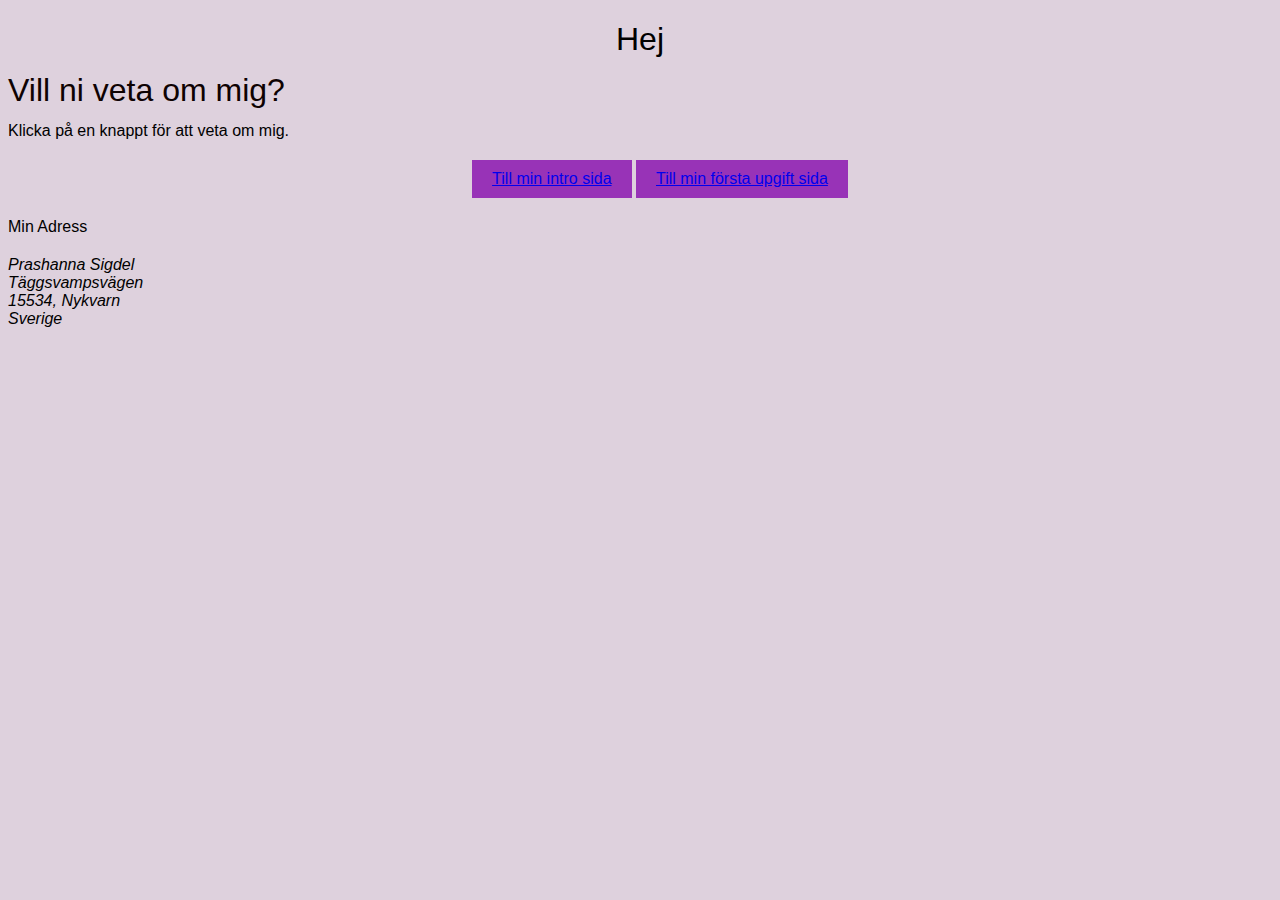
==== index.html @ 5f798d3d "nav" ====
<!DOCTYPE html>
<html lang="en">

<head>
    <meta charset="UTF-8">
    <meta http-equiv="X-UA-Compatible" content="IE=edge">
    <meta name="viewport" content="width=device-width, initial-scale=1.0">
    <link rel="stylesheet" type="text/css" href="design.css">

    <title>Ommig</title>
</head>

<body>
    <h1>Hej</h1>
    <p>Vill ni veta om mig?</p>

    <h2>Klicka på en knappt för att veta om mig.</h2>
    <nav>
       <ul>
        <button><a href="om-mig.html">Till min intro sida</a></button>
        <button><a href="upphövsman.html">Till min första upgift sida</a></button>
    </ul>

    </nav>

    <h3>Min Adress</h3>
    <address>
        Prashanna Sigdel<br>
        Täggsvampsvägen<br>
        15534, Nykvarn<br>
        Sverige
    </address>
</body>

</html>
---- design.css ----
body {
    font-family: Arial, sans-serif;
    background-color: #ded1dd;
    
}

h1, h2, h3 {
    color: #000;
    font-weight: 200;
    margin-bottom: 20px;
}

h1 {
    font-size: 2em;
    text-align: center;
    
}

h2 {

    font-size: 1em;
}

h3 {
    font-size: 1em;
}

p {
    color: #0e0202;
    font-size: 2em;
    line-height: 0;
    
}

nav {
    text-align: center;
    margin-bottom: 20px;

}


button {
    background-color: #9833b7;
    color: #3d0c0c;
    border: none;
    padding: 10px 20px;
    font-size: 16px;
    cursor: pointer;
}


address {
    font-style: italic;
}
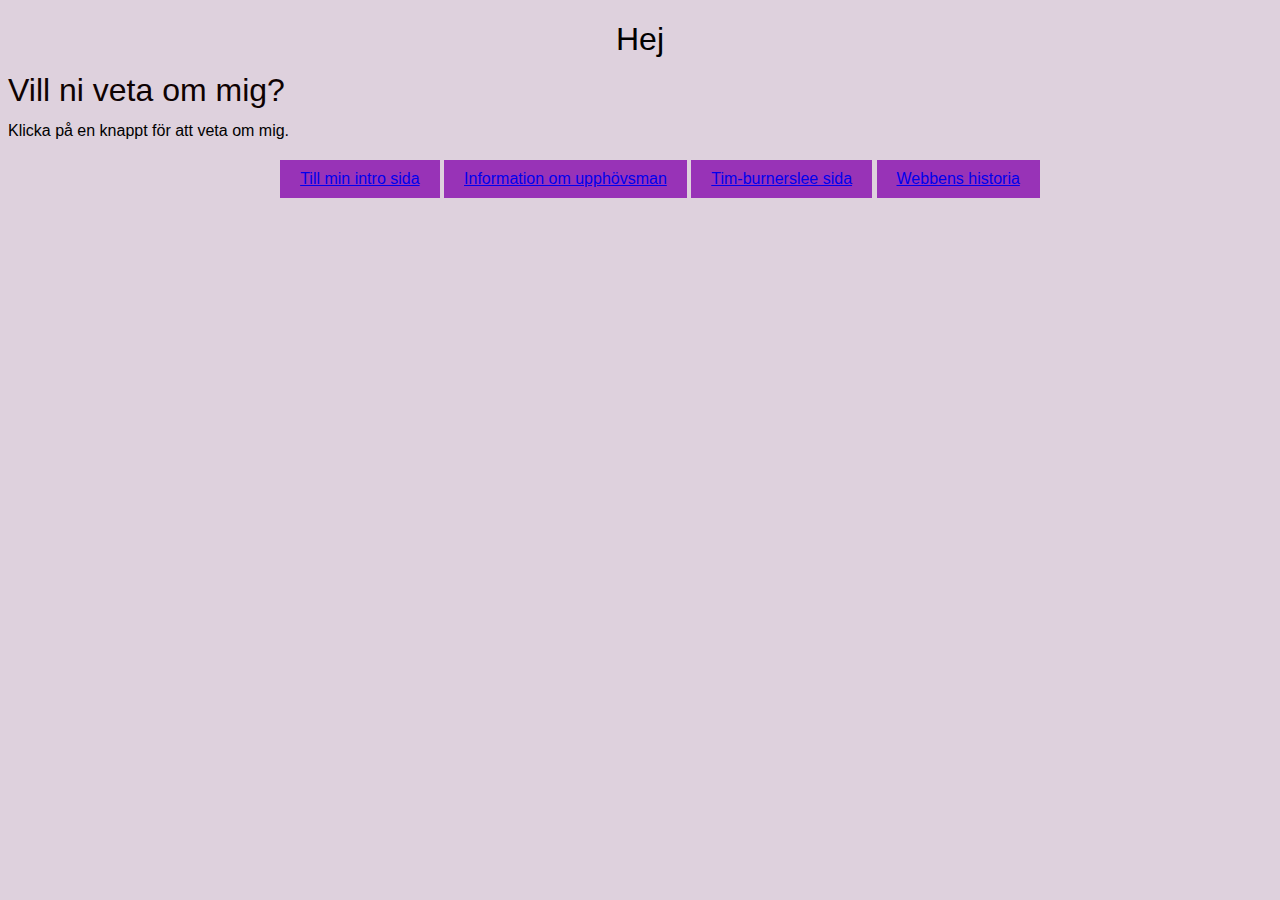
==== commit a79c204d: "navigation" ====
--- a/index.html
+++ b/index.html
@@ -17,19 +17,16 @@
     <h2>Klicka på en knappt för att veta om mig.</h2>
     <nav>
        <ul>
+
         <button><a href="om-mig.html">Till min intro sida</a></button>
-        <button><a href="upphövsman.html">Till min första upgift sida</a></button>
+        <button><a href="upphövsman.html">Information om upphövsman</a></button>
+        <button><a href="Tim-burnerlee.html">Tim-burnerslee sida</a></button>
+        <button><a href="webbens-historia.html">Webbens historia </a></button>
     </ul>
+
 
     </nav>
 
-    <h3>Min Adress</h3>
-    <address>
-        Prashanna Sigdel<br>
-        Täggsvampsvägen<br>
-        15534, Nykvarn<br>
-        Sverige
-    </address>
 </body>
 
 </html>--- a/design.css
+++ b/design.css
@@ -35,7 +35,19 @@
 nav {
     text-align: center;
     margin-bottom: 20px;
+    padding: 30px, 0px;
 
+
+}
+
+
+nav ul {
+    margin: 0;
+    display:block;
+    justify-content:space-around;
+    list-style-type: none;
+    flex-direction:column;
+    
 }
 
 
@@ -49,6 +61,3 @@
 }
 
 
-address {
-    font-style: italic;
-}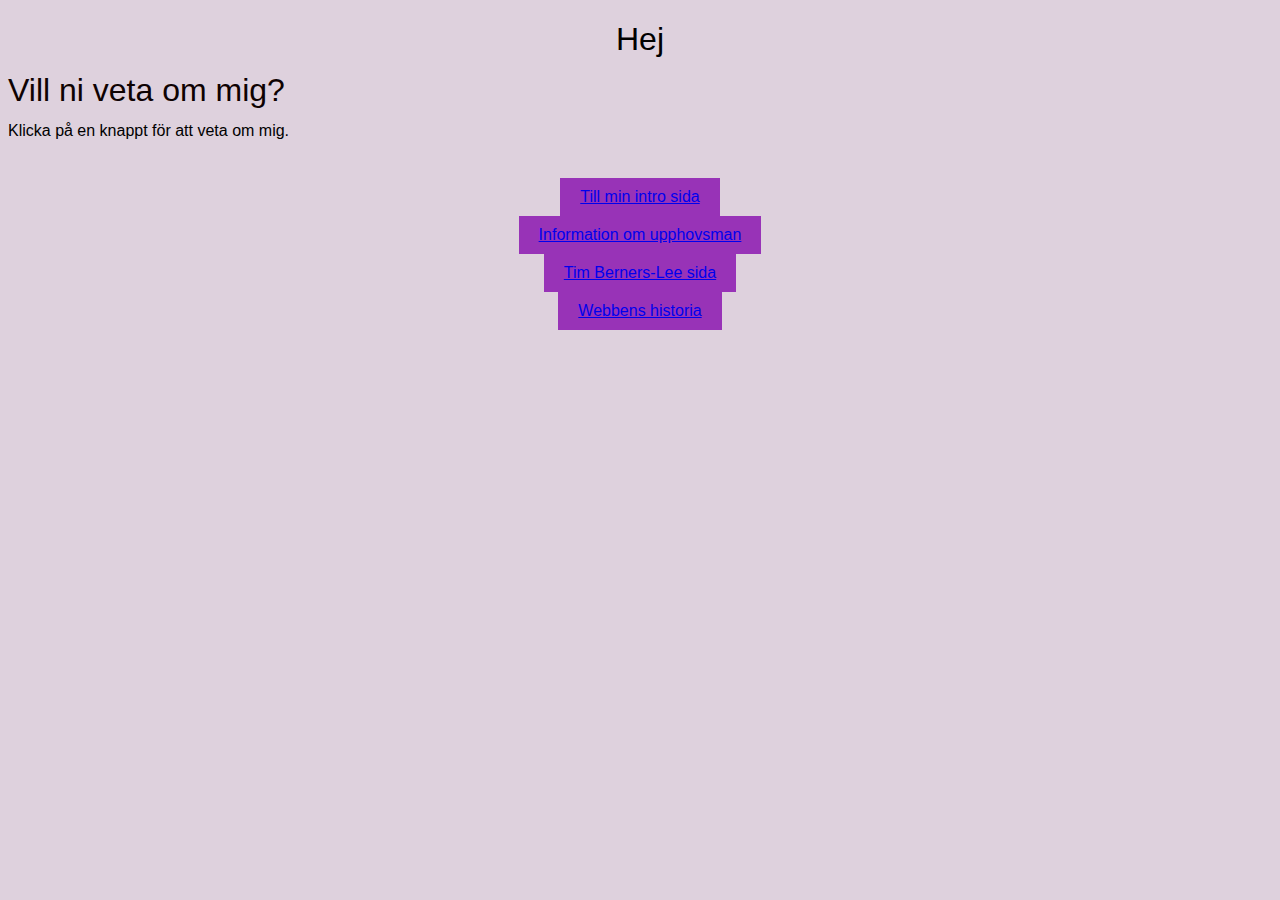
==== commit f7d3a92b: "formulart" ====
--- a/index.html
+++ b/index.html
@@ -16,16 +16,15 @@
 
     <h2>Klicka på en knappt för att veta om mig.</h2>
     <nav>
-       <ul>
-
-        <button><a href="om-mig.html">Till min intro sida</a></button>
-        <button><a href="upphövsman.html">Information om upphövsman</a></button>
-        <button><a href="Tim-burnerlee.html">Tim-burnerslee sida</a></button>
-        <button><a href="webbens-historia.html">Webbens historia </a></button>
-    </ul>
-
-
+        <ul>
+            <li><button><a href="om-mig.html">Till min intro sida</a></button></li>
+            <li><button><a href="upphovsman.html">Information om upphovsman</a></button></li>
+            <li><button><a href="Tim-Berners-Lee.html">Tim Berners-Lee sida</a></button></li>
+            <li><button><a href="webbens-historia.html">Webbens historia</a></button></li>
+        </ul>
     </nav>
+    
+    
 
 </body>
 
--- a/design.css
+++ b/design.css
@@ -43,7 +43,7 @@
 
 nav ul {
     margin: 0;
-    display:block;
+    display:inline;
     justify-content:space-around;
     list-style-type: none;
     flex-direction:column;
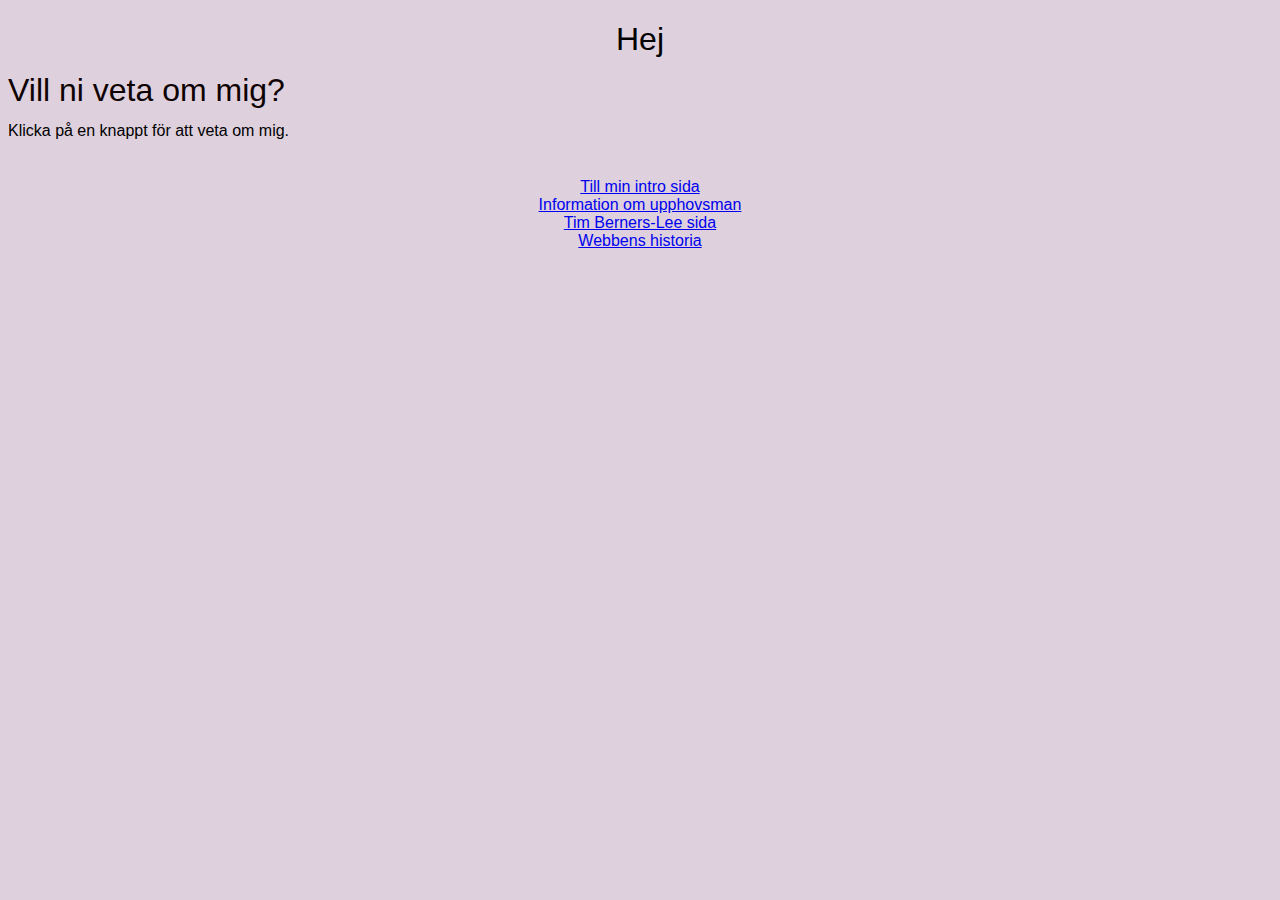
==== commit 0d7f8f24: "fixat" ====
--- a/index.html
+++ b/index.html
@@ -6,7 +6,6 @@
     <meta http-equiv="X-UA-Compatible" content="IE=edge">
     <meta name="viewport" content="width=device-width, initial-scale=1.0">
     <link rel="stylesheet" type="text/css" href="design.css">
-
     <title>Ommig</title>
 </head>
 
@@ -17,10 +16,10 @@
     <h2>Klicka på en knappt för att veta om mig.</h2>
     <nav>
         <ul>
-            <li><button><a href="om-mig.html">Till min intro sida</a></button></li>
-            <li><button><a href="upphovsman.html">Information om upphovsman</a></button></li>
-            <li><button><a href="Tim-Berners-Lee.html">Tim Berners-Lee sida</a></button></li>
-            <li><button><a href="webbens-historia.html">Webbens historia</a></button></li>
+            <li><a class="button" href="om-mig.html">Till min intro sida</a></li>
+            <li><a class="button" href="upphövsman.html">Information om upphovsman</a></li>
+            <li><a class="button" href="Tim-burnerlee.html">Tim Berners-Lee sida</a></li>
+            <li><a class="button" href="webbens-historia.html">Webbens historia</a></li>
         </ul>
     </nav>
     
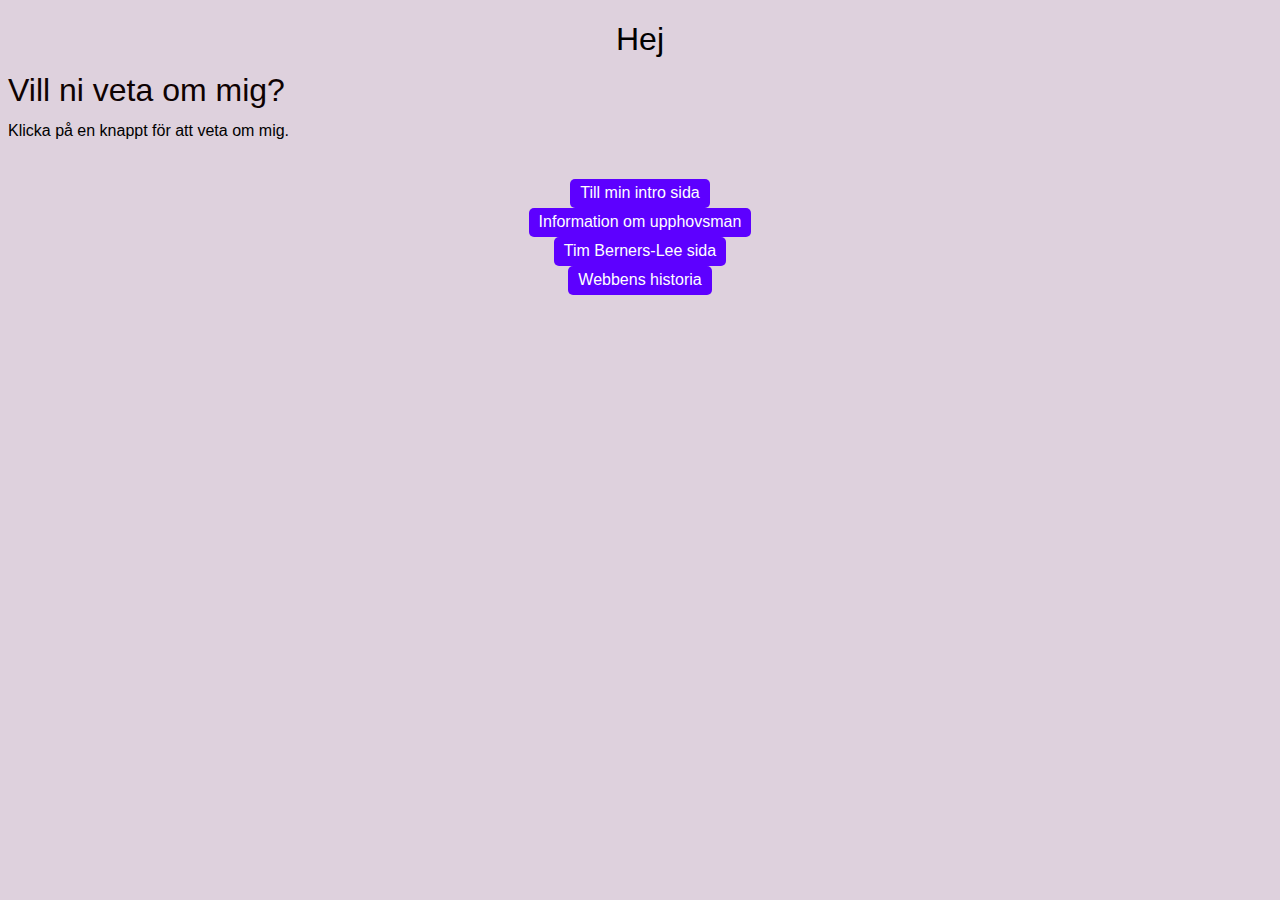
==== commit 06b8cdbd: "changes" ====
--- a/index.html
+++ b/index.html
@@ -1,5 +1,5 @@
 <!DOCTYPE html>
-<html lang="en">
+<html lang="sv">
 
 <head>
     <meta charset="UTF-8">
@@ -7,6 +7,27 @@
     <meta name="viewport" content="width=device-width, initial-scale=1.0">
     <link rel="stylesheet" type="text/css" href="design.css">
     <title>Ommig</title>
+    <style>
+       
+       .button {
+            display: inline-block;
+            padding: 5px 10px;
+            background-color: #5d00ff;
+            color: white;
+            text-align: center;
+            text-decoration: none;
+            border-radius: 5px;
+            border: none;
+            transition: background-color 0.3s;
+        }
+
+        .button:hover {
+            background-color: #75258d;
+        }
+     ul{
+        line-height:0.5cm;
+     }
+    </style>
 </head>
 
 <body>
@@ -22,9 +43,6 @@
             <li><a class="button" href="webbens-historia.html">Webbens historia</a></li>
         </ul>
     </nav>
-    
-    
-
 </body>
 
 </html>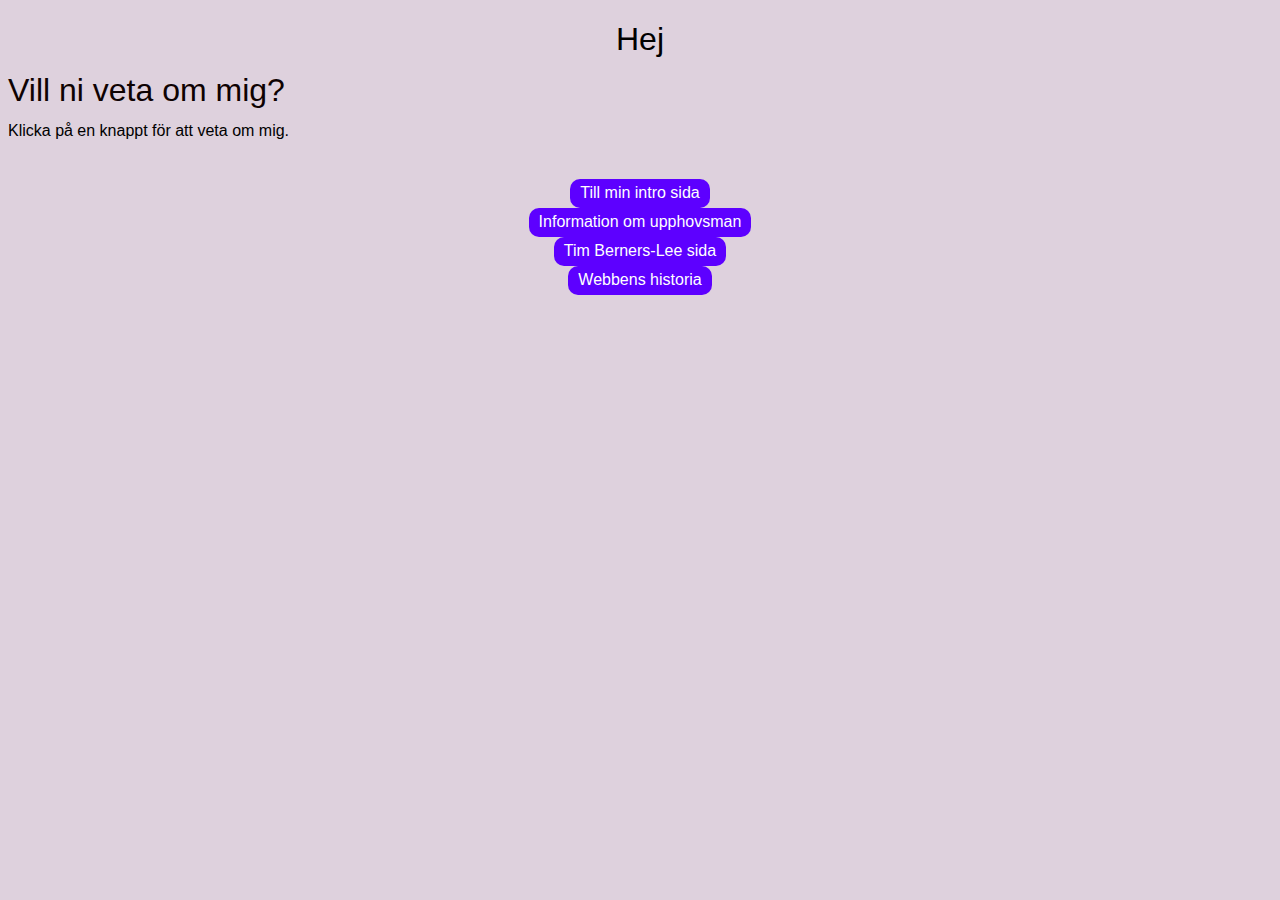
==== commit c0f1548a: "color" ====
--- a/index.html
+++ b/index.html
@@ -16,7 +16,7 @@
             color: white;
             text-align: center;
             text-decoration: none;
-            border-radius: 5px;
+            border-radius:10px;
             border: none;
             transition: background-color 0.3s;
         }
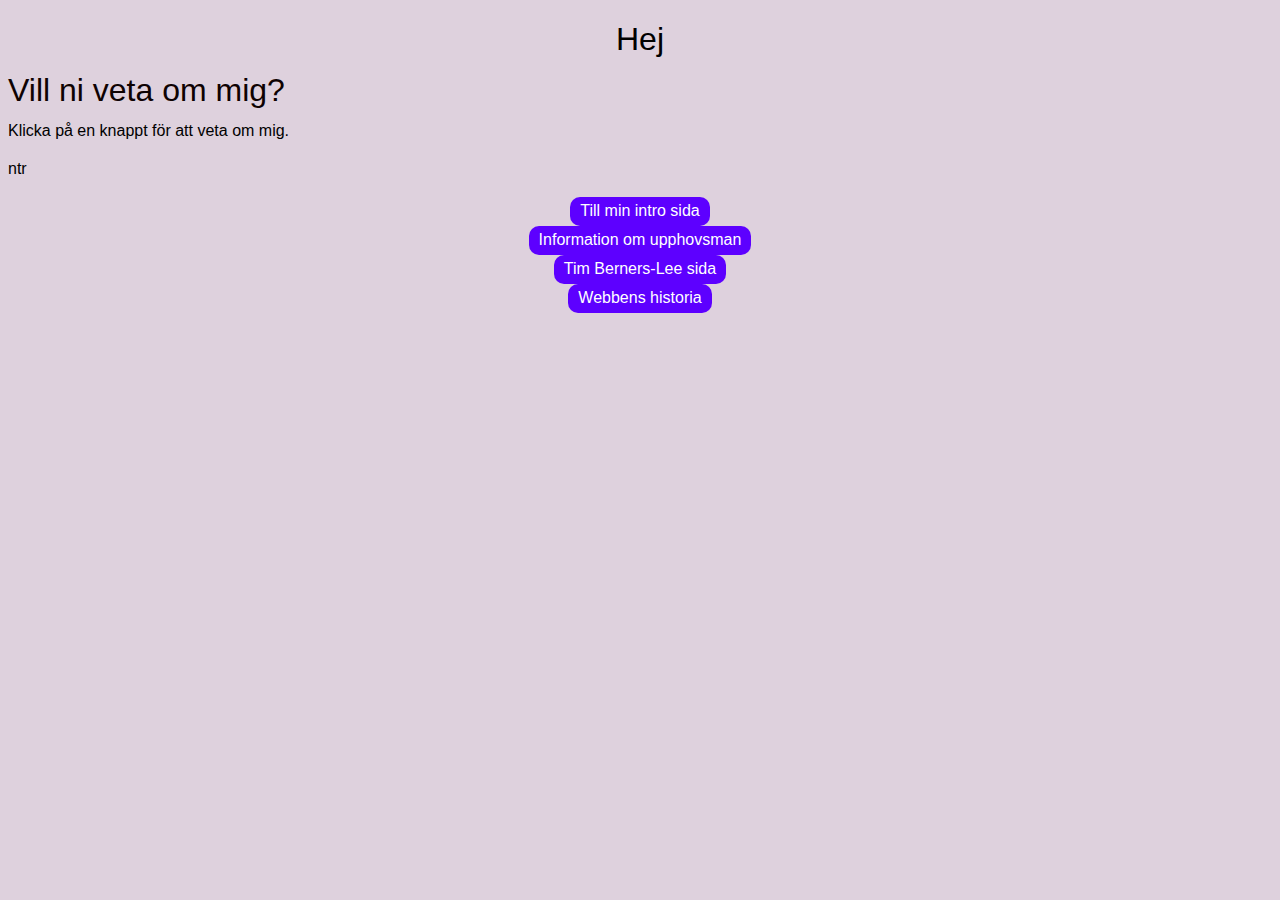
==== commit fd783829: "uppgift 1,2,3" ====
--- a/index.html
+++ b/index.html
@@ -34,11 +34,11 @@
     <h1>Hej</h1>
     <p>Vill ni veta om mig?</p>
 
-    <h2>Klicka på en knappt för att veta om mig.</h2>
+    <h2>Klicka på en knappt för att veta om mig.</h2>ntr
     <nav>
         <ul>
             <li><a class="button" href="om-mig.html">Till min intro sida</a></li>
-            <li><a class="button" href="upphövsman.html">Information om upphovsman</a></li>
+            <li><a class="button" href="upphovsman.html">Information om upphovsman</a></li>
             <li><a class="button" href="Tim-burnerlee.html">Tim Berners-Lee sida</a></li>
             <li><a class="button" href="webbens-historia.html">Webbens historia</a></li>
         </ul>
